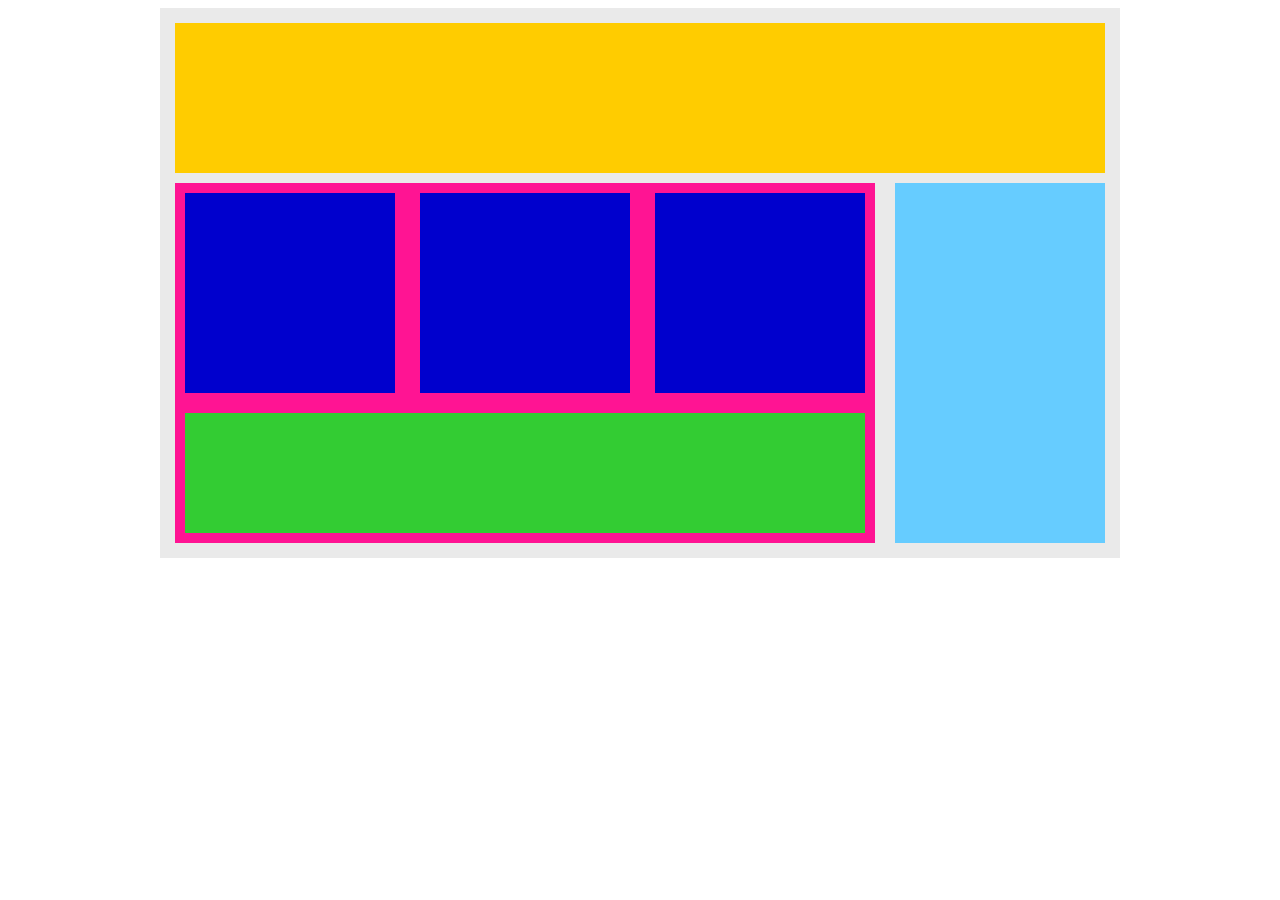
==== Tarea core/Nuevos Bloques/index.html @ bf6aa7b9 "primer commit" ====
<!DOCTYPE html>
<html lang="en">

<head>
    <meta charset="UTF-8" />
    <meta name="viewport" content="width=device-width, initial-scale=1.0" />
    <title>Posición de práctica</title>
    <link rel="stylesheet" type="text/css" href="style.css" />
</head>

<body>
    <div class="container">
        <div class="top-nav"></div>
        <div class="flexrow">

            <div class="main">
                <div class="sub-container">
                    <div class="sub-content"></div>
                    <div class="sub-content"></div>
                    <div class="sub-content"></div>
                </div>
                <div id="advertisement"></div>
            </div>
            <div class="side-nav"></div>
        </div>
    </div>
</body>

</html>
---- Tarea core/Nuevos Bloques/style.css ----
.container {
    /*toda la pagina*/
    width: 950px;
    background-color: #eaeaea;
    margin: 0px auto;
    padding: 5px;
    
}

.top-nav {
    /*Color amarillo */
    height: 150px;
    background-color: #ffcc00;
    margin-left: 10px;
    margin-right: 10px;
    margin-top: 10px;
}

.side-nav {
    /*Color celeste */
    width: 200px;
    background-color: #66ccff;
    margin: 10px;
    padding: 60px;
}

.main {
    /*Color fucsia */
    width: 700px;
    background-color:deeppink;
    margin: 10px;
    margin-bottom: 10px;
    display:flex;
    flex-direction: column;
}

.sub-content {
    /*Color azul */
    height: 200px;
    width: 210px;
    background-color:mediumblue;
    display: inline-block;
    margin: 10px;
}

#advertisement {
    /*Color verde */ 
    height: 120px;
    background-color: #33cc33;
    margin: 10px;
}

.flexrow { 
    display: flex;
    justify-content: space-between;
    
}

.sub-container{
    display: grid;
    grid-template-columns: repeat(3,1fr);
    gap: 5px;
}
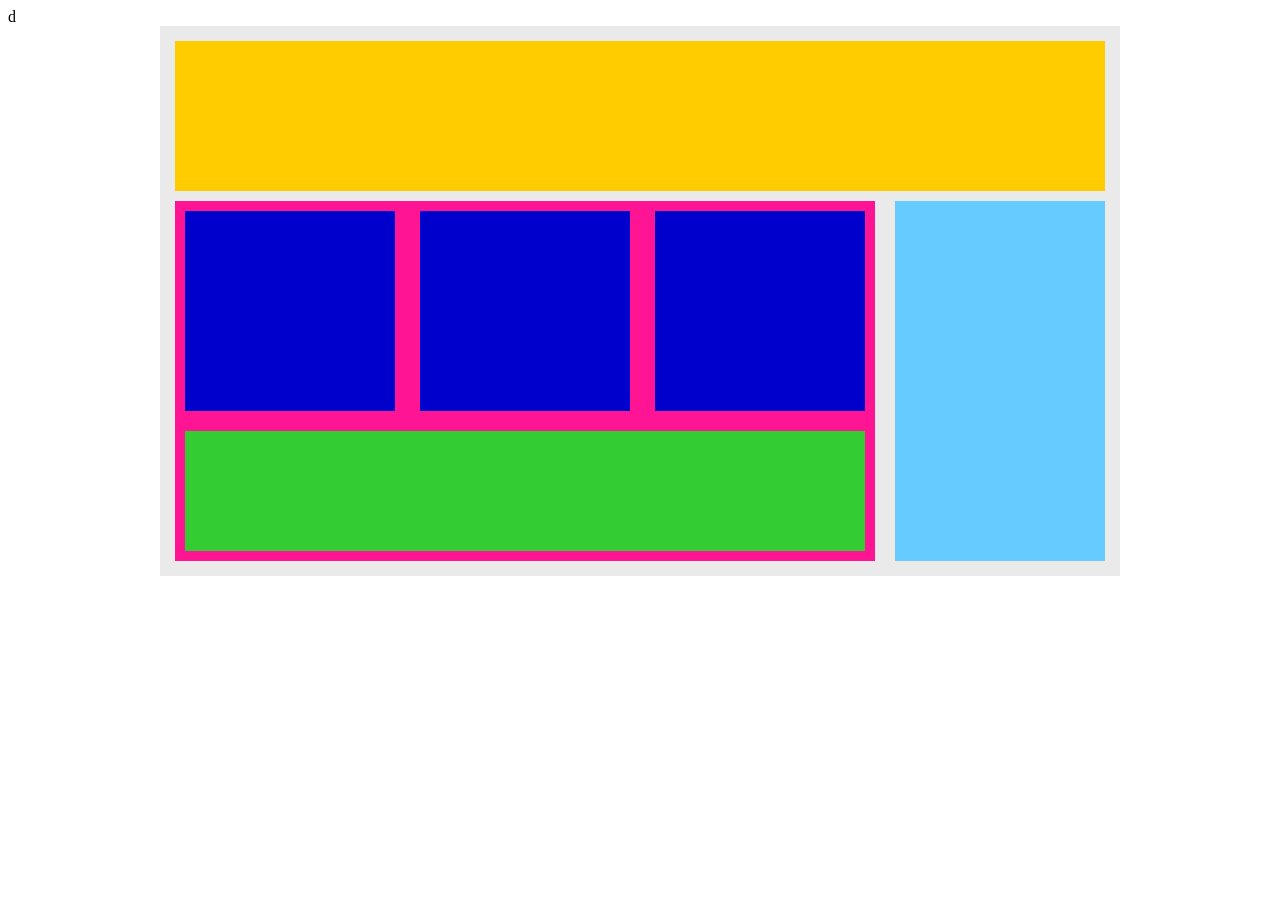
==== commit 1615e093: "updated 21may" ====
--- a/Tarea core/Nuevos Bloques/index.html
+++ b/Tarea core/Nuevos Bloques/index.html
@@ -7,7 +7,7 @@
     <title>Posición de práctica</title>
     <link rel="stylesheet" type="text/css" href="style.css" />
 </head>
-
+d
 <body>
     <div class="container">
         <div class="top-nav"></div>
